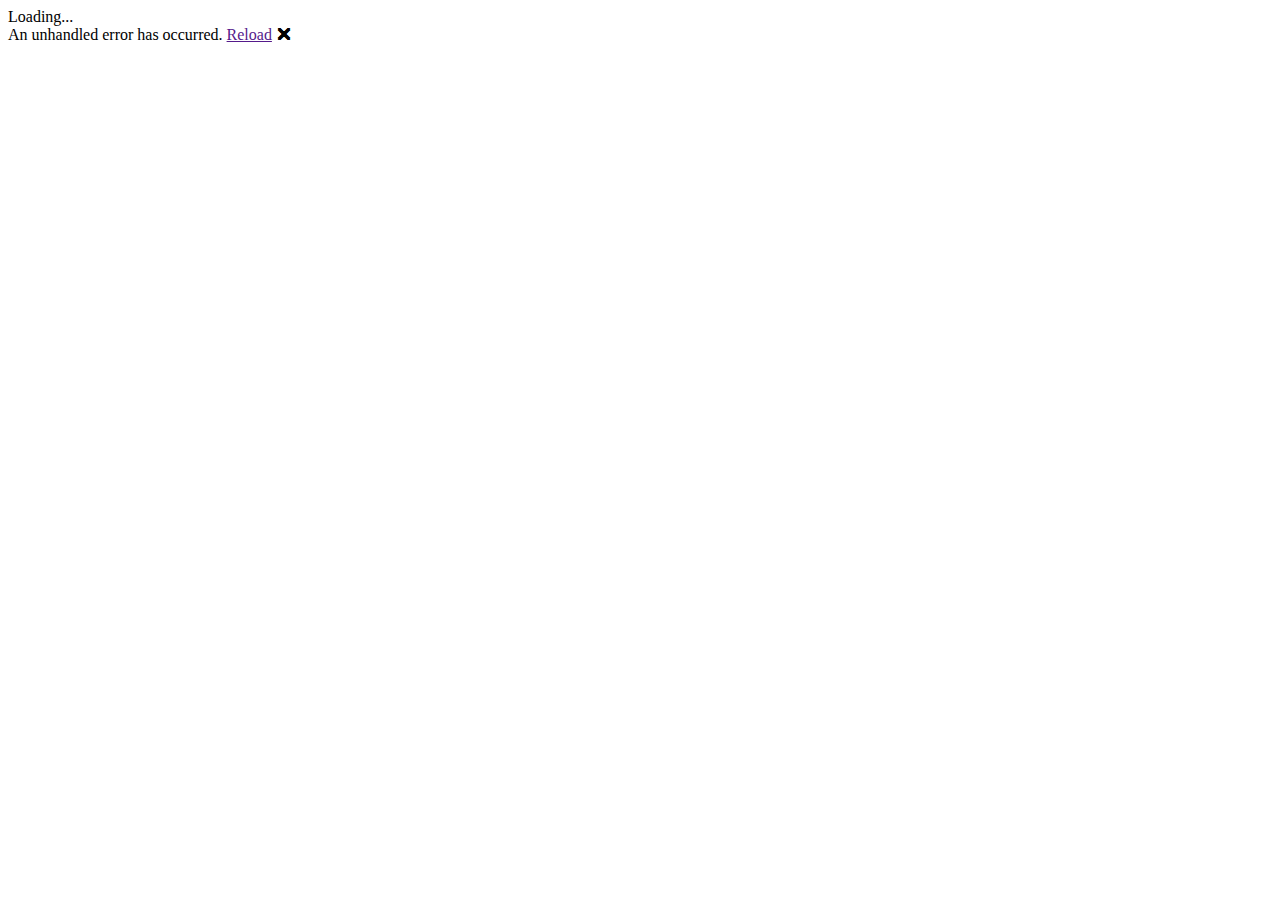
==== Demo.Blazor.BlazorWasmPwa/wwwroot/index.html @ 53286e5d "Added pwa app" ====
<!DOCTYPE html>
<html>

<head>
    <meta charset="utf-8" />
    <meta name="viewport" content="width=device-width, initial-scale=1.0, maximum-scale=1.0, user-scalable=no" />
    <title>Demo.Blazor.BlazorWasmPwa</title>
    <base href="/" />
    <link href="css/bootstrap/bootstrap.min.css" rel="stylesheet" />
    <link href="css/app.css" rel="stylesheet" />
    <link href="manifest.json" rel="manifest" />
    <link rel="apple-touch-icon" sizes="512x512" href="icon-512.png" />
</head>

<body>
    <app>Loading...</app>

    <div id="blazor-error-ui">
        An unhandled error has occurred.
        <a href="" class="reload">Reload</a>
        <a class="dismiss">🗙</a>
    </div>
    <script src="_framework/blazor.webassembly.js"></script>
    <script>navigator.serviceWorker.register('service-worker.js');</script>
</body>

</html>
---- Demo.Blazor.BlazorWasmPwa/wwwroot/css/app.css ----
﻿@import url('open-iconic/font/css/open-iconic-bootstrap.min.css');

html, body {
    font-family: 'Helvetica Neue', Helvetica, Arial, sans-serif;
}

a, .btn-link {
    color: #0366d6;
}

.btn-primary {
    color: #fff;
    background-color: #1b6ec2;
    border-color: #1861ac;
}

app {
    position: relative;
    display: flex;
    flex-direction: column;
}

.top-row {
    height: 3.5rem;
    display: flex;
    align-items: center;
}

.main {
    flex: 1;
}

    .main .top-row {
        background-color: #f7f7f7;
        border-bottom: 1px solid #d6d5d5;
        justify-content: flex-end;
    }

        .main .top-row > a, .main .top-row .btn-link {
            white-space: nowrap;
            margin-left: 1.5rem;
        }

.main .top-row a:first-child {
    overflow: hidden;
    text-overflow: ellipsis;
}

.sidebar {
    background-image: linear-gradient(180deg, rgb(5, 39, 103) 0%, #3a0647 70%);
}

    .sidebar .top-row {
        background-color: rgba(0,0,0,0.4);
    }

    .sidebar .navbar-brand {
        font-size: 1.1rem;
    }

    .sidebar .oi {
        width: 2rem;
        font-size: 1.1rem;
        vertical-align: text-top;
        top: -2px;
    }

    .sidebar .nav-item {
        font-size: 0.9rem;
        padding-bottom: 0.5rem;
    }

        .sidebar .nav-item:first-of-type {
            padding-top: 1rem;
        }

        .sidebar .nav-item:last-of-type {
            padding-bottom: 1rem;
        }

        .sidebar .nav-item a {
            color: #d7d7d7;
            border-radius: 4px;
            height: 3rem;
            display: flex;
            align-items: center;
            line-height: 3rem;
        }

            .sidebar .nav-item a.active {
                background-color: rgba(255,255,255,0.25);
                color: white;
            }

            .sidebar .nav-item a:hover {
                background-color: rgba(255,255,255,0.1);
                color: white;
            }

.content {
    padding-top: 1.1rem;
}

.navbar-toggler {
    background-color: rgba(255, 255, 255, 0.1);
}

.valid.modified:not([type=checkbox]) {
    outline: 1px solid #26b050;
}

.invalid {
    outline: 1px solid red;
}

.validation-message {
    color: red;
}

#blazor-error-ui {
    background: lightyellow;
    bottom: 0;
    box-shadow: 0 -1px 2px rgba(0, 0, 0, 0.2);
    display: none;
    left: 0;
    padding: 0.6rem 1.25rem 0.7rem 1.25rem;
    position: fixed;
    width: 100%;
    z-index: 1000;
}

#blazor-error-ui .dismiss {
    cursor: pointer;
    position: absolute;
    right: 0.75rem;
    top: 0.5rem;
}

@media (max-width: 767.98px) {
    .main .top-row:not(.auth) {
        display: none;
    }

    .main .top-row.auth {
        justify-content: space-between;
    }

    .main .top-row a, .main .top-row .btn-link {
        margin-left: 0;
    }
}

@media (min-width: 768px) {
    app {
        flex-direction: row;
    }

    .sidebar {
        width: 250px;
        height: 100vh;
        position: sticky;
        top: 0;
    }

    .main .top-row {
        position: sticky;
        top: 0;
    }

    .main > div {
        padding-left: 2rem !important;
        padding-right: 1.5rem !important;
    }

    .navbar-toggler {
        display: none;
    }

    .sidebar .collapse {
        /* Never collapse the sidebar for wide screens */
        display: block;
    }
}
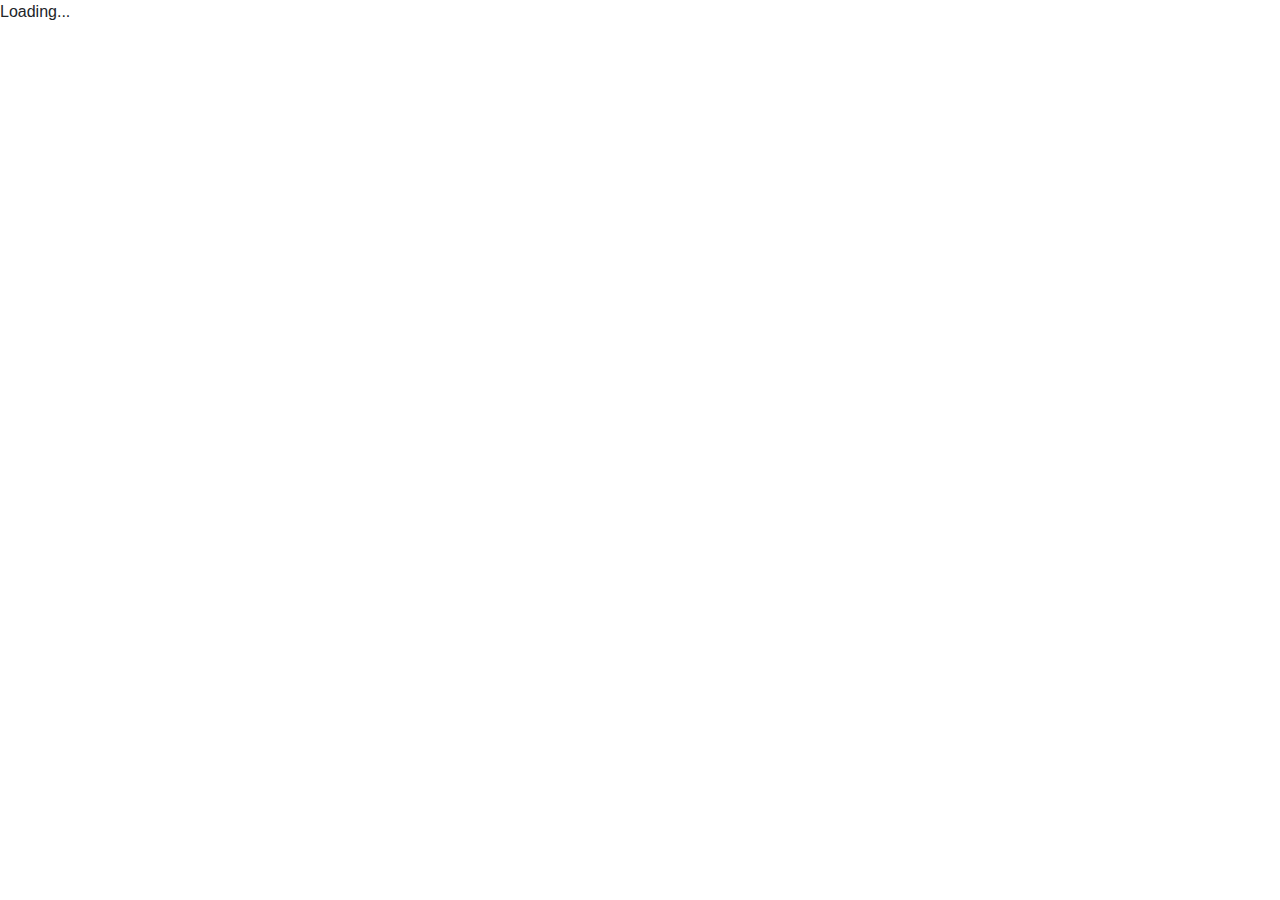
==== commit 8dbf8836: "Added simple javascript interop" ====
--- a/Demo.Blazor.BlazorWasmPwa/wwwroot/index.html
+++ b/Demo.Blazor.BlazorWasmPwa/wwwroot/index.html
@@ -1,11 +1,10 @@
-<!DOCTYPE html>
+﻿<!DOCTYPE html>
 <html>
 
 <head>
     <meta charset="utf-8" />
     <meta name="viewport" content="width=device-width, initial-scale=1.0, maximum-scale=1.0, user-scalable=no" />
     <title>Demo.Blazor.BlazorWasmPwa</title>
-    <base href="/" />
     <link href="css/bootstrap/bootstrap.min.css" rel="stylesheet" />
     <link href="css/app.css" rel="stylesheet" />
     <link href="manifest.json" rel="manifest" />
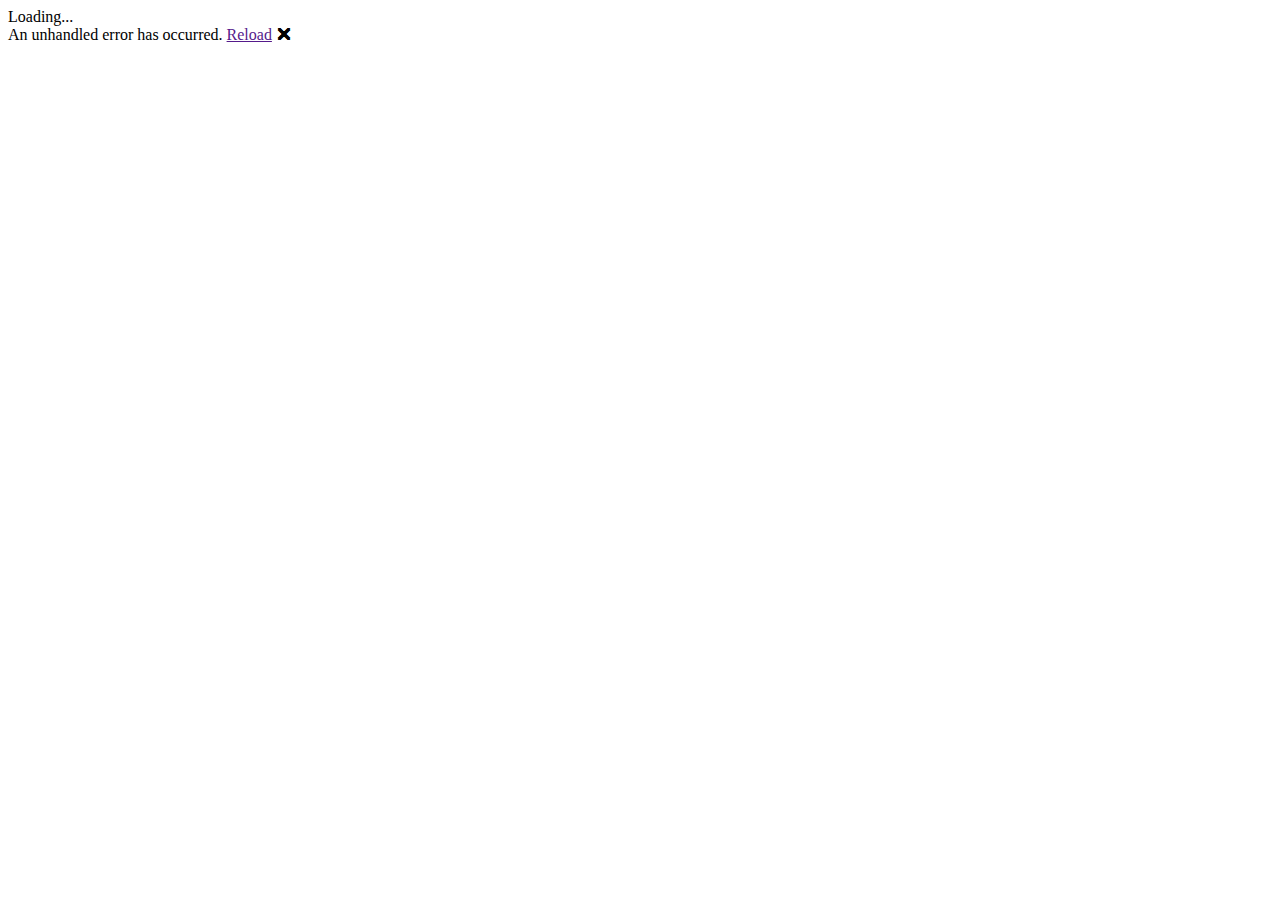
==== commit 36ba2766: "Updated styling" ====
--- a/Demo.Blazor.BlazorWasmPwa/wwwroot/index.html
+++ b/Demo.Blazor.BlazorWasmPwa/wwwroot/index.html
@@ -5,8 +5,9 @@
     <meta charset="utf-8" />
     <meta name="viewport" content="width=device-width, initial-scale=1.0, maximum-scale=1.0, user-scalable=no" />
     <title>Demo.Blazor.BlazorWasmPwa</title>
+    <base href="/" />
     <link href="css/bootstrap/bootstrap.min.css" rel="stylesheet" />
-    <link href="css/app.css" rel="stylesheet" />
+    <link href="css/site.css" rel="stylesheet" />
     <link href="manifest.json" rel="manifest" />
     <link rel="apple-touch-icon" sizes="512x512" href="icon-512.png" />
 </head>
--- a/Demo.Blazor.BlazorWasmPwa/wwwroot/css/site.css
+++ b/Demo.Blazor.BlazorWasmPwa/wwwroot/css/site.css
@@ -0,0 +1,183 @@
+@import url('open-iconic/font/css/open-iconic-bootstrap.min.css');
+
+html, body {
+    font-family: 'Helvetica Neue', Helvetica, Arial, sans-serif;
+}
+
+a, .btn-link {
+    color: #0366d6;
+}
+
+.btn-primary {
+    color: #fff;
+    background-color: #1b6ec2;
+    border-color: #1861ac;
+}
+
+app {
+    position: relative;
+    display: flex;
+    flex-direction: column;
+}
+
+.top-row {
+    height: 3.5rem;
+    display: flex;
+    align-items: center;
+}
+
+.main {
+    flex: 1;
+}
+
+    .main .top-row {
+        background-color: #f7f7f7;
+        border-bottom: 1px solid #d6d5d5;
+        justify-content: flex-end;
+    }
+
+        .main .top-row > a, .main .top-row .btn-link {
+            white-space: nowrap;
+            margin-left: 1.5rem;
+        }
+
+.main .top-row a:first-child {
+    overflow: hidden;
+    text-overflow: ellipsis;
+}
+
+.sidebar {
+    background-image: linear-gradient(180deg, rgba(30, 30, 30) 0%, rgba(60,60,60) 70%);
+}
+
+    .sidebar .top-row {
+        background-color: rgba(0,0,0,0.4);
+    }
+
+    .sidebar .navbar-brand {
+        font-size: 1.1rem;
+    }
+
+    .sidebar .oi {
+        width: 2rem;
+        font-size: 1.1rem;
+        vertical-align: text-top;
+        top: -2px;
+    }
+
+    .sidebar .nav-item {
+        font-size: 0.9rem;
+        padding-bottom: 0.5rem;
+    }
+
+        .sidebar .nav-item:first-of-type {
+            padding-top: 1rem;
+        }
+
+        .sidebar .nav-item:last-of-type {
+            padding-bottom: 1rem;
+        }
+
+        .sidebar .nav-item a {
+            color: #d7d7d7;
+            border-radius: 4px;
+            height: 3rem;
+            display: flex;
+            align-items: center;
+            line-height: 3rem;
+        }
+
+            .sidebar .nav-item a.active {
+                background-color: rgba(255,255,255,0.25);
+                color: white;
+            }
+
+            .sidebar .nav-item a:hover {
+                background-color: rgba(255,255,255,0.1);
+                color: white;
+            }
+
+.content {
+    padding-top: 1.1rem;
+}
+
+.navbar-toggler {
+    background-color: rgba(255, 255, 255, 0.1);
+}
+
+.valid.modified:not([type=checkbox]) {
+    outline: 1px solid #26b050;
+}
+
+.invalid {
+    outline: 1px solid red;
+}
+
+.validation-message {
+    color: red;
+}
+
+#blazor-error-ui {
+    background: lightyellow;
+    bottom: 0;
+    box-shadow: 0 -1px 2px rgba(0, 0, 0, 0.2);
+    display: none;
+    left: 0;
+    padding: 0.6rem 1.25rem 0.7rem 1.25rem;
+    position: fixed;
+    width: 100%;
+    z-index: 1000;
+}
+
+#blazor-error-ui .dismiss {
+    cursor: pointer;
+    position: absolute;
+    right: 0.75rem;
+    top: 0.5rem;
+}
+
+@media (max-width: 767.98px) {
+    .main .top-row:not(.auth) {
+        display: none;
+    }
+
+    .main .top-row.auth {
+        justify-content: space-between;
+    }
+
+    .main .top-row a, .main .top-row .btn-link {
+        margin-left: 0;
+    }
+}
+
+@media (min-width: 768px) {
+    app {
+        flex-direction: row;
+    }
+
+    .sidebar {
+        width: 250px;
+        height: 100vh;
+        position: sticky;
+        top: 0;
+    }
+
+    .main .top-row {
+        position: sticky;
+        top: 0;
+    }
+
+    .main > div {
+        padding-left: 2rem !important;
+        padding-right: 1.5rem !important;
+    }
+
+    .navbar-toggler {
+        display: none;
+    }
+
+    .sidebar .collapse {
+        /* Never collapse the sidebar for wide screens */
+        display: block;
+    }
+}
